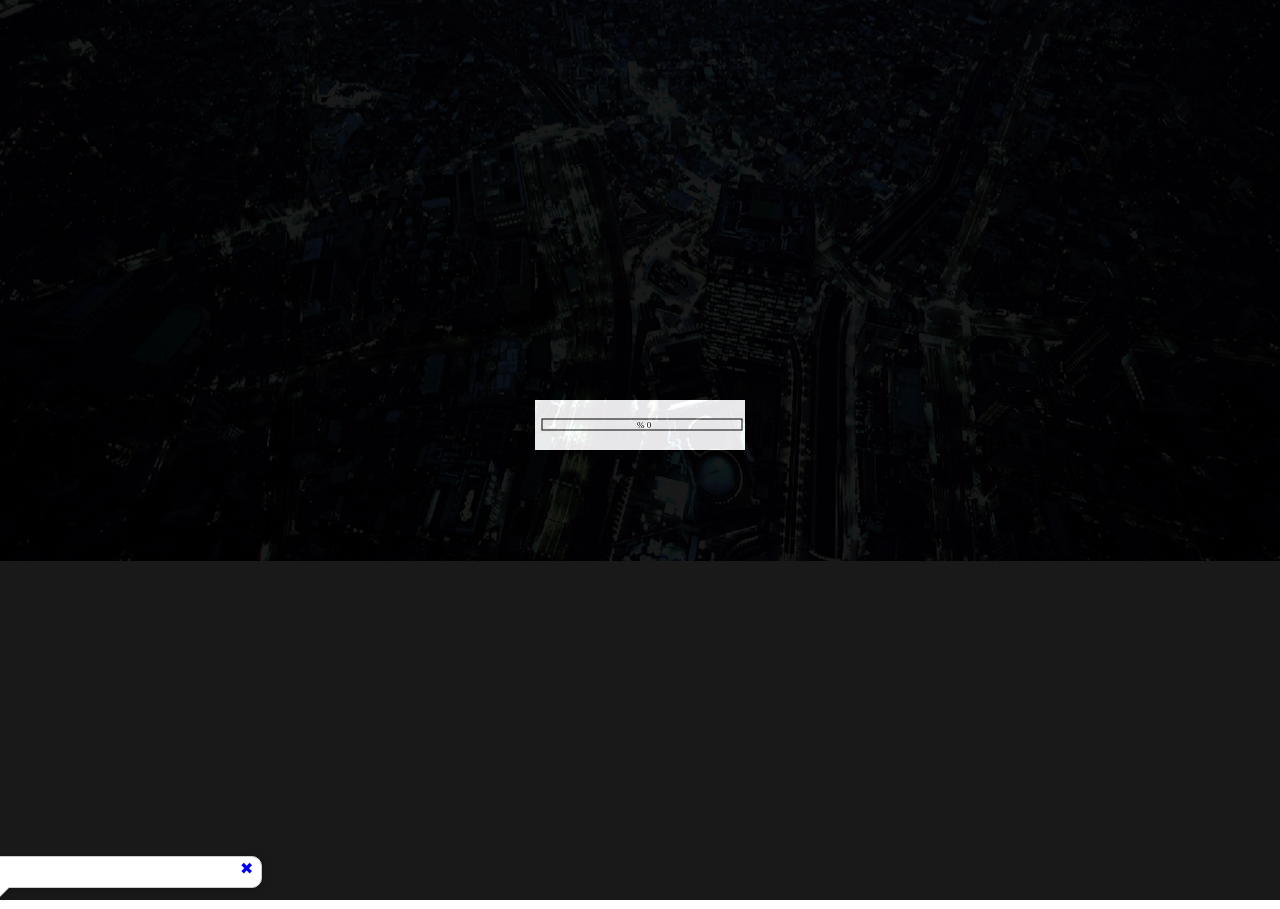
==== ROOT/SrvTc/main.html @ cdfed7a4 "frist commit" ====
﻿<!DOCTYPE html PUBLIC "-//W3C//DTD XHTML 1.0 Strict//EN" "http://www.w3.org/TR/xhtml1/DTD/xhtml1.dtd">
<html xmlns="http://www.w3.org/1999/xhtml" xml:lang="en" lang="en" 
      xmlns:svg="http://www.w3.org/2000/svg"
      xmlns:xlink="http://www.w3.org/1999/xlink">
<head>
<meta name="viewport" content="initial-scale=1.0, user-scalable=no, width=device-width" />
<title>Servidor Dgv V1</title>
<style type="text/css">
.loading-overlay { position: absolute; top: 0; left: 0; right: 0; bottom: 0; background-color: #000; opacity: 0.9; }
.loading-message { position: absolute; width: 210px; height: 50px; line-height: 50px; background-color: #fff; text-align: center; font-size: 1.2em; left: 50%; top: 50%; margin-left: -105px; margin-top: -50px; }
</style>
<link href="ul2menu2.css" rel="stylesheet" type="text/css"></link>
<link href="win2.css" rel="stylesheet" type="text/css"></link>
<link href="popup.css" rel="stylesheet" type="text/css"></link>
<link href="style.css" rel="stylesheet" type="text/css"></link>
<!-- link rel="stylesheet" href="http://openlayers.org/en/v3.16.0/css/ol.css" type="text/css"></link -->
<link rel="stylesheet" href="./ol5.css" type="text/css"></link>
<!-- link rel="stylesheet" href="http://openlayers.org/en/v3.16.0/css/ol.css" type="text/css"></link -->
<!-- link rel="stylesheet" href="https://rawgithub.com/indrimuska/jquery-editable-select/master/dist/jquery-editable-select.min.css" -->
<link rel="stylesheet" href="./jquery-editable-select.css">
<link rel="stylesheet" href="./ol-layerswitcher.css">
<style type="text/css">
html, body,{
  width: 100%;
  height: 100%;
  margin: 0;
}

.map {
	height: 100%;
	width: 100%;
	margin: 0;
}

.table1{
		border-collapse:collapse;
		border: 1px solid black;
	}	

div.olControlMousePosition {
	bottom: 0em;
	right: 3px;
	display: block;
	position: absolute;
	font-family: Arial;
	font-size: smaller;
}

div.olControlAttribution {
	font-size: smaller; 
	right: 3px; 
	bottom: -1em; 
	position: absolute; 
	display: block;
}

body {
	background-image: url("../img/background1.gif");
	background-repeat: no-repeat;
	background-position: 0% 35%;
	margin:0px;
	}
	
#ItemText {
		text-decoration: none;
		color: white;
		font-size: 11pt;
		font-weight: bold;
		text-shadow: black 0.1em 0.1em 0.2em;
	}

#divFlyMnu {
  background: #E6E6FA;
  border: 1px solid black;
  border-radius: 5px;
	box-shadow: 6px 6px rgba(64,64,64,0.3);
  padding: 5px;
}

.select-editable { position:relative; background-color:white; border:solid grey 1px;  width:120px; height:18px; }
.select-editable select { position:absolute; top:0px; left:0px; font-size:7pt; border:none; width:120px; margin:0; }
.select-editable input { position:absolute; top:0px; left:0px; width:100px; padding:1px; font-size:7pt; border:none; }
.select-editable select:focus, .select-editable input:focus { outline:none; }

</style>
<!-- ====================================== JavaScripts ========================================== -->
<!-- script src="http://openlayers.org/en/v3.16.0/build/ol.js"></script -->
<script language="javascript" src="./ol5.js"  type="text/javascript" ></script>
<script language="javascript" src="./jquery-3.2.0.js"			type="text/javascript" ></script>
<script language="javascript" src="./jquery-editable-select.js"></script>
<script language="javascript" src="./CollapsibleLists.src.js" type="text/javascript;version=1.8" ></script>
<script language="javascript" src="./CollapsibleLists.src.js" type="text/javascript" ></script>
<!-- script language="javascript" src="./CollapsibleLists.compressed.js" type="text/javascript" ></script -->
<!-- ====================================== JavaScripts ========================================== -->
<script language="javascript" src="./datetimepicker.js"			type="text/javascript"></script>
<script language="javascript" src="./main.js" 					type="text/javascript" ></script>
<script language="javascript" src="./LngEN.js" 					type="text/javascript" ></script>
<script language="javascript" src="./Win2.js" 					type="text/javascript" ></script>
<script language="javascript" src="./ul2menu.jsp" 				type="text/javascript" ></script>
<script language="javascript" src="./dgvlibjs.js" 				type="text/javascript" ></script>
<script language="javascript" src="./LngES.js" 					type="text/javascript" ></script>
<script language="javascript" src="./LngPO.js" 					type="text/javascript" ></script>
<script language="javascript" src="./GlobVars.js" 				type="text/javascript" ></script>
<script language="javascript" src="./deepCopy.js" 				type="text/javascript" ></script>
<!-- =--=--=--=--=--=--=--=--=--=--=--=--=--=--=--=--=--=--=--=--=--=--=--=--=--=--=--=--=--=--= -->
<script language="javascript" src="./WinGlobalStatus.js" 	type="text/javascript" ></script>
<script language="javascript" src="./WinAlerts.js" 			type="text/javascript" ></script>
<script language="javascript" src="./WinList.js" 			type="text/javascript" ></script>
<script language="javascript" src="./WinTcHttpDrv.js" 		type="text/javascript" ></script>
<script language="javascript" src="./WinTcDgvpDrv.js" 		type="text/javascript" ></script>
<script language="javascript" src="./WinUsers.js" 			type="text/javascript" ></script>
<script language="javascript" src="./WinPLCStatus.js" 		type="text/javascript" ></script>
<script language="javascript" src="./WinStadistic.js" 		type="text/javascript" ></script>
<script language="javascript" src="./WinSch.js" 			type="text/javascript" ></script>
<script language="javascript" src="./WinVarGroups.js" 		type="text/javascript" ></script>
<script language="javascript" src="./WinFlow.js" 			type="text/javascript" ></script>
<script language="javascript" src="./WinGLDrv.js" 			type="text/javascript" ></script>
<script language="javascript" src="./WinGreenWave.js" 		type="text/javascript" ></script>
<!-- =--=--=--=--=--=--=--=--=--=--=--=--=--=--=--=--=--=--=--=--=--=--=--=--=--=--=--=--=--=--= -->
<script language="javascript" src="./Xml.js" 				type="text/javascript" ></script>
<script language="javascript" src="./map2.js" 				type="text/javascript" ></script>
<script language="javascript" src="./ol-layerswitcher.js"	type="text/javascript" ></script>
</head>
<body bgcolor="#FFFFFF" bottomMargin="5" topMargin="5" onresize="Resize();" onload="setTimeout('WebStart()',1500);">
<!-- ====================================== progress bar ========================================= -->
<div id="LOADING" class="loading-overlay">
	<div class="loading-message">
	<svg width="207" height="13" xmlns="http://www.w3.org/2000/svg">
	<g>
		<rect id="svg_2" height="11" width="200" y="1" x="5" stroke="#000000" fill="#ffffff"/>
		<rect id="progressbar" height="11" width="0" y="1" x="5" stroke="#000000" fill="#FF4040"/>
		<text id="progressbarT" stroke="#000000" x="100" y="10" font-size="9" font-family="serif" stroke-width="0">% 0</text>
	</g>
	</svg>
	</div>
</div>
<div id="divFlyMnu" onmouseover="overFlyMnu(FlyMnu.idx);" onmousemove="overFlyMnu(FlyMnu.idx);" onmouseout="outFlyMnu(FlyMnu.idx);" display="none" style="position: absolute; display: none;"></div>
<!-- ====================================== MENU ========================================= -->
<div id="divMenu" name="divMenu"></div>
<br />
<!-- ====================================== MAP ========================================== -->
<div id="map" class="map"></div>
<div id="popup" class="ol-popup"><a href="#" id="popup-closer" class="ol-popup-closer" onclick="container.style.display='none';" ></a>
<div id="popup-content"></div>
</div>
<div style="display: none;"><a class="overlay" id="ItemText" target="_blank" href="http://ingavanzada.com.ar">Central de Trafico</a></div>
<!-- ====================================== LOG ========================================== -->
<font size="1" face="Verdana"><div id="dgv2" name="dgv2"></div></font>
<font size="1" face="Verdana"><div id="dgv" name="dgv"></div></font>
<center>
<div id="WinAllMap" class="window" FixedSize="0" style="z-index: 1; left:0px; top:24px; width: 640px;">
	<div class="titleBar">
		<span id="WinAllMapTitle" class="titleBarText">...</span>
		<span id="WinAllMapHora" class="titleBarHora">::</span>
	</div>
	<div class="clientArea" id="WinAllMapBody" style="height: 80px;">
	</div>
</div>
<!-- ====================================== Window ====================================== -->
<div id="AllWindows" name="AllWindows"></div>
<!--====================================== End of windows ====================================== -->
</center>
</body>
</html>
---- ROOT/SrvTc/ul2menu2.css ----
body
{
margin:0px;
}

#DivMenu{
visibility:'hidden';
position:absolute;
}

#menu{
filter: Alpha(opacity=85);
background-color:#ffffff;
color:#000000;
border:1px solid #000000;
list-style-type:none; 
margin:0; 
padding:0 0;
FONT: 10pt 'Comic Sans MS';
opacity: 0.85; 
-moz-opacity: 0.85;
position:relative;
z-index:1000;
}

#menu li{ 
padding:0 0;
margin:2px;
cursor:default;
white-space:nowrap;
list-style-type:none; 
background-color:#ffffff;
color:#000000;
}

#menu.horizontal li	{
display:inline;
}

#menu.vertical	{ 
width:150px;
border:1px solid #000000;
}

#menu.vertical li	{
list-style-type:none; 
}

#menu li.active	{
color:#FFFFFF;
background-color:#000000;
}

#menu li a	{
text-decoration:none; 
color:#000000;
}

#menu li a:hover	{ 
background-color:#000000;
color:#FFFFFF;
}


#menu ul{
position:absolute;
visibility:hidden;
text-align:left;
border:1px solid #000000;
background-color:#FFFFFF;
width:150px;
margin-left: 1px;
margin-top: 0px;
padding:0px 0px;
}

#menu ul li,
#menu.vertical ul li,
#menu.horizontal ul li	
{ 
display:block;
white-space:normal; 
list-style-type:none;
width:100%;
margin:0px;
padding:0 0;
}

#menu ul li a	{
display:block;
text-decoration:none;
padding:0 0;
margin:0;
color:#000000;
}

#menu ul li a:hover	{ 
width:100%;
background-color:#000000;
color:#FFFFFF;
}

#menu ul li.active	{
background-color:#000000;
color:#FFFFFF;
}


.INTEXTSEL{
background-color: #FFFFFF;
border: black 1px solid;
color: black;
font-family: arial;
font-weight: normal;
font-size: 7pt
} 

.INTEXT{
background-color: #FFFFFF;
border: black 1px solid;
color: black;
font-family: arial;
font-weight: normal;
font-size: 7pt
} 

.INTEXT2{
background-color: #B0B0B0;
BORDER-STYLE: solid;
BORDER-TOP: black 1px solid;
BORDER-LEFT: black 1px solid;
BORDER-RIGHT: black 1px solid;
BORDER-BOTTOM: black 1px solid;
color: #000000;
font-family: arial;
font-weight: normal;
font-size: 7pt
} 

.TEXTARE{
background-color: #FFFFFF;
border: black 1px solid;
color: black;
font-family: arial;
font-weight: normal;
font-size: 8pt
} 

.VERTTEXT{
     -moz-transform: rotate(270deg);  /* FF3.5+ */
       -o-transform: rotate(270deg);  /* Opera 10.5 */
  -webkit-transform: rotate(270deg);  /* Saf3.1+, Chrome */
             filter:  progid:DXImageTransform.Microsoft.BasicImage(rotation=0.083);  /* IE6,IE7 */
         -ms-filter: "progid:DXImageTransform.Microsoft.BasicImage(rotation=0.083)"; /* IE8 */
}
---- ROOT/SrvTc/win2.css ----
.window {
  border-style: solid;
  border-width: 8px;
  margin: 0px;
  padding: 0px;
  position: absolute;
  text-align: left;
  border-color: rgba(224,224,224,1) rgba(224,224,224,1) rgba(224,224,224,1) rgba(224,224,224,1);
  background-color: rgba(192,192,192,1);
	border-radius: 0px;
  visibility: hidden;
}

.titleBar {
  background-color: rgba(128,128,128,1);
  cursor: default;
	border-width: 5px;
  color: rgba(255,255,255,1);
  font-family: "MS Sans Serif", "Arial", "Helvetica", sans-serif;
  font-size: 8pt;
  font-weight: bold;
  margin: 0px;
  padding: 0px 5px 5px 5px;
  text-align: right;
	border-radius: 0px 0px 0px 0px;
  white-space: nowrap;
}

.titleBarText {
  float: left;
  overflow: hidden;
  text-align: left;
}

.titleBarButtons {
  border-style: none;
  border-width: 2px;
  vertical-align: middle;
  width: 14px;
  height: 14px;
}

.clientArea {
  background-color: rgba(RGB[0],RGB[1],RGB[2],1);
  border-color: rgba(160,160,160,1) rgba(160,160,160,1) rgba(160,160,160,1) rgba(160,160,160,1);
  border-style: solid;
  border-width: 0px;
  color: rgba(0,0,0,1);
  font-family: "Arial", "Helvetica", sans-serif;
  font-size: 10pt;
  margin: 0px 0px 0px 0px;
  overflow: auto;
	border-radius: 0px 0px 0px 0px;
  padding: .5em;
}

//------------------------------------------------------------------------
---- ROOT/SrvTc/popup.css ----
.ol-popup {
        position: absolute;
        background-color: white;
        -webkit-filter: drop-shadow(0 1px 4px rgba(0,0,0,0.2));
        filter: drop-shadow(0 1px 4px rgba(0,0,0,0.2));
        padding: 15px;
        border-radius: 10px;
        border: 1px solid #cccccc;
        bottom: 12px;
        left: -50px;
        min-width: 280px;
				//display: none;
      }
      .ol-popup:after, .ol-popup:before {
        top: 100%;
        border: solid transparent;
        content: " ";
        height: 0;
        width: 0;
        position: absolute;
        pointer-events: none;
      }
      .ol-popup:after {
        border-top-color: white;
        border-width: 10px;
        left: 48px;
        margin-left: -10px;
      }
      .ol-popup:before {
        border-top-color: #cccccc;
        border-width: 11px;
        left: 48px;
        margin-left: -11px;
      }
      .ol-popup-closer {
        text-decoration: none;
        position: absolute;
        top: 2px;
        right: 8px;
      }
      .ol-popup-closer:after {
        content: "✖";
      }
---- ROOT/SrvTc/style.css ----
div.olMap {
    z-index: 0;
    padding: 0px!important;
    margin: 0px!important;
    cursor: default;
}

div.olMapViewport {
    text-align: left;
}

div.olLayerDiv {
   -moz-user-select: none;
   -khtml-user-select: none;
}

.olLayerGoogleCopyright {
    left: 2px;
    bottom: 2px;  
}
.olLayerGooglePoweredBy {
    left: 2px;
    bottom: 15px;   
}
.olControlAttribution {
    font-size: smaller; 
    right: 3px; 
    bottom: 4.5em; 
    position: absolute; 
    display: block;
}
.olControlScale {
    right: 3px;
    bottom: 3em;
    display: block;
    position: absolute;
    font-size: smaller;
}
.olControlScaleLine {
   display: block;
   position: absolute;
   left: 10px;
   bottom: 15px;
   font-size: xx-small;
}
.olControlScaleLineBottom {
   border: solid 2px black;
   border-bottom: none;
   margin-top:-2px;
   text-align: center;
}
.olControlScaleLineTop {
   border: solid 2px black;
   border-top: none;
   text-align: center;
}

.olControlPermalink {
    right: 3px;
    bottom: 1.5em;
    display: block;
    position: absolute;
    font-size: smaller;
} 

div.olControlMousePosition {
    bottom: 0em;
    right: 3px;
    display: block;
    position: absolute;
    font-family: Arial;
    font-size: smaller;
}

.olControlOverviewMapContainer {
    position: absolute;
    bottom: 0px;
    right: 0px;
}

.olControlOverviewMapElement {
    padding: 10px 18px 10px 10px;
    background-color: #00008B;
    -moz-border-radius: 1em 0 0 0;
}

.olControlOverviewMapMinimizeButton {
    right: 0px;
    bottom: 80px;
}    

.olControlOverviewMapMaximizeButton {
    right: 0px;
    bottom: 80px;
}

.olControlOverviewMapExtentRectangle {
    overflow: hidden;
    background-image: url("../img/blank.gif");
    cursor: move;
    border: 2px dotted red;
}
.olControlOverviewMapRectReplacement {
    overflow: hidden;
    cursor: move;
    background-image: url("../img/overview_replacement.gif");
    background-repeat: no-repeat;
    background-position: center;
}

.olLayerGeoRSSDescription {
    float:left;
    width:100%;
    overflow:auto;
    font-size:1.0em;
}
.olLayerGeoRSSClose {
    float:right;
    color:gray;
    font-size:1.2em;
    margin-right:6px;
    font-family:sans-serif;
}
.olLayerGeoRSSTitle {
    float:left;font-size:1.2em;
}

.olPopupContent {
    padding:5px;
    overflow: auto;
}    
.olControlNavToolbar { 
    width:0px;
    height:0px;
}    
.olControlNavToolbar div { 
  display:block;
  width:  28px;
  height: 28px;
  top: 300px;
  left: 6px;
  position: relative;
}

.olControlNavigationHistory {
   background-image: url("../img/navigation_history.png");
   background-repeat: no-repeat;
   width:  24px;
   height: 24px;

}
.olControlNavigationHistoryPreviousItemActive { 
  background-position: 0px 0px;
}
.olControlNavigationHistoryPreviousItemInactive { 
   background-position: 0px -24px;
}
.olControlNavigationHistoryNextItemActive { 
   background-position: -24px 0px;
}
.olControlNavigationHistoryNextItemInactive { 
   background-position: -24px -24px;
}

.olControlNavToolbar .olControlNavigationItemActive { 
  background-image: url("../img/panning-hand-on.png");
  background-repeat: no-repeat;
}
.olControlNavToolbar .olControlNavigationItemInactive { 
  background-image: url("../img/panning-hand-off.png");
  background-repeat: no-repeat;
}
.olControlNavToolbar .olControlZoomBoxItemActive { 
  background-image: url("../img/drag-rectangle-on.png");
  background-color: orange;
  background-repeat: no-repeat;
}
.olControlNavToolbar .olControlZoomBoxItemInactive { 
  background-image: url("../img/drag-rectangle-off.png");
  background-repeat: no-repeat;
}
.olControlEditingToolbar  {
    float:right;
    right: 0px;
    height: 30px; 
    width: 200px;
}
.olControlEditingToolbar div { 
  background-image: url("../img/editing_tool_bar.png");
  background-repeat: no-repeat;
  float:right;
  width:  24px;
  height: 24px;
  margin: 5px;
}
.olControlEditingToolbar .olControlNavigationItemActive { 
  background-position: -103px -23px; 
}
.olControlEditingToolbar .olControlNavigationItemInactive { 
  background-position: -103px -0px; 
}
.olControlEditingToolbar .olControlDrawFeaturePointItemActive { 
  background-position: -77px -23px; 
}
.olControlEditingToolbar .olControlDrawFeaturePointItemInactive { 
  background-position: -77px -0px; 
}
.olControlEditingToolbar .olControlDrawFeaturePathItemInactive { 
  background-position: -51px 0px; 
}
.olControlEditingToolbar .olControlDrawFeaturePathItemActive { 
  background-position: -51px -23px; 
}
.olControlEditingToolbar .olControlDrawFeaturePolygonItemInactive { 
  background-position: -26px 0px; 
}
.olControlEditingToolbar .olControlDrawFeaturePolygonItemActive { 
  background-position: -26px -23px ;                                                                   
}
div.olControlSaveFeaturesItemActive { 
    background-image: url(../img/save_features_on.png);
    background-repeat: no-repeat;
    background-position: 0px 1px;
}
div.olControlSaveFeaturesItemInactive { 
    background-image: url(../img/save_features_off.png);
    background-repeat: no-repeat;
    background-position: 0px 1px;
}

.olHandlerBoxZoomBox {
    border: 2px solid red;
    position: absolute;
    background-color: white;
    opacity: 0.50;
    font-size: 1px;
    filter: alpha(opacity=50);
}
.olHandlerBoxSelectFeature {
    border: 2px solid blue;
    position: absolute;
    background-color: white;
    opacity: 0.50;
    font-size: 1px;
    filter: alpha(opacity=50);
}   

.olControlPanPanel {
    top: 10px;
    left: 5px;
}  

.olControlPanPanel div {
    background-image: url(../img/pan-panel.png);
    height: 18px;
    width: 18px;
    cursor: pointer;
    position: absolute;
}

.olControlPanPanel .olControlPanNorthItemInactive {
    top: 0px;
    left: 9px;
    background-position: 0px 0px;
}
.olControlPanPanel .olControlPanSouthItemInactive {
    top: 36px;
    left: 9px;
    background-position: 18px 0px;
}
.olControlPanPanel .olControlPanWestItemInactive {
    position: absolute;
    top: 18px;
    left: 0px;
    background-position: 0px 18px;
}
.olControlPanPanel .olControlPanEastItemInactive {
    top: 18px;
    left: 18px;
    background-position: 18px 18px;
}

.olControlZoomPanel {
    top: 71px;
    left: 14px;
} 

.olControlZoomPanel div {
    background-image: url(../img/zoom-panel.png);
    position: absolute;
    height: 18px;
    width: 18px;
    cursor: pointer;
}

.olControlZoomPanel .olControlZoomInItemInactive {
    top: 0px;
    left: 0px;
    background-position: 0px 0px;
}

.olControlZoomPanel .olControlZoomToMaxExtentItemInactive {
    top: 18px;
    left: 0px;
    background-position: 0px -18px;
}

.olControlZoomPanel .olControlZoomOutItemInactive {
    top: 36px;
    left: 0px;
    background-position: 0px 18px;
}

.olPopupCloseBox {
  background: url("../img/close.gif") no-repeat;
  cursor: pointer;
}

.olFramedCloudPopupContent {
    padding: 5px;
    overflow: auto;
}

.olControlNoSelect {
 -moz-user-select: none;
 -khtml-user-select: none;
}

.olImageLoadError {
    background-color: pink;
    opacity: 0.5;
    filter: alpha(opacity=50); /* IE */
}

/**
 * Cursor styles
 */

.olCursorWait {
    cursor: wait;
}
.olDragDown {
    cursor: move;
}
.olDrawBox {
    cursor: crosshair;
}
.olControlDragFeatureOver {
    cursor: move;
}
.olControlDragFeatureActive.olControlDragFeatureOver.olDragDown {
    cursor: -moz-grabbing;
}

/**
 * Layer switcher
 */
.olControlLayerSwitcher {
    position: absolute;
    top: 25px;
    right: 0px;
    width: 20em;
    font-family: sans-serif;
    font-weight: bold;
    margin-top: 3px;
    margin-left: 3px;
    margin-bottom: 3px;
    font-size: smaller;
    color: white;
    background-color: transparent;
}

.olControlLayerSwitcher .layersDiv {
    padding-top: 5px;
    padding-left: 10px;
    padding-bottom: 5px;
    padding-right: 75px;
    background-color: darkblue;
    width: 100%;
    height: 100%;
}

.olControlLayerSwitcher .layersDiv .baseLbl,
.olControlLayerSwitcher .layersDiv .dataLbl {
    margin-top: 3px;
    margin-left: 3px;
    margin-bottom: 3px;
}

.olControlLayerSwitcher .layersDiv .baseLayersDiv,
.olControlLayerSwitcher .layersDiv .dataLayersDiv {
    padding-left: 10px;
}

.olControlLayerSwitcher .maximizeDiv,
.olControlLayerSwitcher .minimizeDiv {
    top: 5px;
    right: 0px;
}

.INTEXT{
background-color: #FFFFFF;
border: black 1px solid;
color: black;
font-family: arial;
font-weight: normal;
font-size: 7pt;
} 

.table1
{
border-collapse:collapse;
border: 1px solid black;
}

.top 
{
    border-top:thin solid;
    border-color:black;
}

.bottom 
{
    border-bottom:thin solid;
    border-color:black;
}

.left 
{
    border-left:thin solid;
    border-color:black;
}

.right 
{
    border-right:thin solid;
    border-color:black;
}

.collapsibleList li{
  list-style-image : url('button.png');
  cursor           : auto;
}

li.collapsibleListOpen{
  list-style-image : url('button-open.png');
  cursor           : pointer;
}

li.collapsibleListClosed{
  list-style-image : url('button-closed.png');
  cursor           : pointer;
}
---- ROOT/SrvTc/ol5.css ----
.ol-box{box-sizing:border-box;border-radius:2px;border:2px solid #00f}.ol-mouse-position{top:8px;right:8px;position:absolute}.ol-scale-line{background:rgba(0,60,136,.3);border-radius:4px;bottom:8px;left:8px;padding:2px;position:absolute}.ol-scale-line-inner{border:1px solid #eee;border-top:none;color:#eee;font-size:10px;text-align:center;margin:1px;will-change:contents,width}.ol-overlay-container{will-change:left,right,top,bottom}.ol-unsupported{display:none}.ol-unselectable,.ol-viewport{-webkit-touch-callout:none;-webkit-user-select:none;-moz-user-select:none;-ms-user-select:none;user-select:none;-webkit-tap-highlight-color:transparent}.ol-selectable{-webkit-touch-callout:default;-webkit-user-select:text;-moz-user-select:text;-ms-user-select:text;user-select:text}.ol-grabbing{cursor:-webkit-grabbing;cursor:-moz-grabbing;cursor:grabbing}.ol-grab{cursor:move;cursor:-webkit-grab;cursor:-moz-grab;cursor:grab}.ol-control{position:absolute;background-color:rgba(255,255,255,.4);border-radius:4px;padding:2px}.ol-control:hover{background-color:rgba(255,255,255,.6)}.ol-zoom{top:.5em;left:.5em}.ol-rotate{top:.5em;right:.5em;transition:opacity .25s linear,visibility 0s linear}.ol-rotate.ol-hidden{opacity:0;visibility:hidden;transition:opacity .25s linear,visibility 0s linear .25s}.ol-zoom-extent{top:4.643em;left:.5em}.ol-full-screen{right:.5em;top:.5em}@media print{.ol-control{display:none}}.ol-control button{display:block;margin:1px;padding:0;color:#fff;font-size:1.14em;font-weight:700;text-decoration:none;text-align:center;height:1.375em;width:1.375em;line-height:.4em;background-color:rgba(0,60,136,.5);border:none;border-radius:2px}.ol-control button::-moz-focus-inner{border:none;padding:0}.ol-zoom-extent button{line-height:1.4em}.ol-compass{display:block;font-weight:400;font-size:1.2em;will-change:transform}.ol-touch .ol-control button{font-size:1.5em}.ol-touch .ol-zoom-extent{top:5.5em}.ol-control button:focus,.ol-control button:hover{text-decoration:none;background-color:rgba(0,60,136,.7)}.ol-zoom .ol-zoom-in{border-radius:2px 2px 0 0}.ol-zoom .ol-zoom-out{border-radius:0 0 2px 2px}.ol-attribution{text-align:right;bottom:.5em;right:.5em;max-width:calc(100% - 1.3em)}.ol-attribution ul{margin:0;padding:0 .5em;font-size:.7rem;line-height:1.375em;color:#000;text-shadow:0 0 2px #fff}.ol-attribution li{display:inline;list-style:none;line-height:inherit}.ol-attribution li:not(:last-child):after{content:" "}.ol-attribution img{max-height:2em;max-width:inherit;vertical-align:middle}.ol-attribution button,.ol-attribution ul{display:inline-block}.ol-attribution.ol-collapsed ul{display:none}.ol-attribution:not(.ol-collapsed){background:rgba(255,255,255,.8)}.ol-attribution.ol-uncollapsible{bottom:0;right:0;border-radius:4px 0 0;height:1.1em;line-height:1em}.ol-attribution.ol-uncollapsible img{margin-top:-.2em;max-height:1.6em}.ol-attribution.ol-uncollapsible button{display:none}.ol-zoomslider{top:4.5em;left:.5em;height:200px}.ol-zoomslider button{position:relative;height:10px}.ol-touch .ol-zoomslider{top:5.5em}.ol-overviewmap{left:.5em;bottom:.5em}.ol-overviewmap.ol-uncollapsible{bottom:0;left:0;border-radius:0 4px 0 0}.ol-overviewmap .ol-overviewmap-map,.ol-overviewmap button{display:inline-block}.ol-overviewmap .ol-overviewmap-map{border:1px solid #7b98bc;height:150px;margin:2px;width:150px}.ol-overviewmap:not(.ol-collapsed) button{bottom:1px;left:2px;position:absolute}.ol-overviewmap.ol-collapsed .ol-overviewmap-map,.ol-overviewmap.ol-uncollapsible button{display:none}.ol-overviewmap:not(.ol-collapsed){background:rgba(255,255,255,.8)}.ol-overviewmap-box{border:2px dotted rgba(0,60,136,.7)}.ol-overviewmap .ol-overviewmap-box:hover{cursor:move}
/*# sourceMappingURL=ol.css.map */
---- ROOT/SrvTc/ol-layerswitcher.css ----
.layer-switcher.shown.ol-control {
    background-color: transparent;
}

.layer-switcher.shown.ol-control:hover {
    background-color: transparent;
}

.layer-switcher {
    position: absolute;
    top: 3.5em;
    right: 0.5em;
    text-align: left;
}

.layer-switcher.shown {
    bottom: 3em;
}

.layer-switcher .panel {
    padding: 0 1em 0 0;
    margin: 0;
    border: 4px solid #eee;
    border-radius: 4px;
    background-color: white;
    display: none;
    max-height: 100%;
    overflow-y: auto;
}

.layer-switcher.shown .panel {
    display: block;
}

.layer-switcher button {
    float: right;
    width: 38px;
    height: 38px;
    background-image: url('[data-uri]') /*logo.png*/;
    background-repeat: no-repeat;
    background-position: 2px;
    background-color: white;
    border: none;
}

.layer-switcher.shown button {
    display: none;
}

.layer-switcher button:focus, .layer-switcher button:hover {
    background-color: white;
}

.layer-switcher ul {
    padding-left: 1em;
    list-style: none;
}

.layer-switcher li.group {
    padding-top: 5px;
}

.layer-switcher li.group > label {
    font-weight: bold;
}

.layer-switcher li.layer {
    display: table;
}

.layer-switcher li.layer label, .layer-switcher li.layer input {
    display: table-cell;
    vertical-align: sub;
}

.layer-switcher label.disabled {
    opacity:0.4;
}

.layer-switcher input {
    margin: 4px;
}

.layer-switcher.touch ::-webkit-scrollbar {
    width: 4px;
}

.layer-switcher.touch ::-webkit-scrollbar-track {
    -webkit-box-shadow: inset 0 0 6px rgba(0,0,0,0.3);
    border-radius: 10px;
}

.layer-switcher.touch ::-webkit-scrollbar-thumb {
    border-radius: 10px;
    -webkit-box-shadow: inset 0 0 6px rgba(0,0,0,0.5);
}

.layer-switcher .group.layer-switcher-fold > label:before  {
    content: '';
    border: solid black;
    border-width: 0 3px 3px 0;
    display: inline-block;
    padding: 2px;
    margin-right: 2px;
    margin-bottom: 2px;
}

.layer-switcher .group.layer-switcher-fold.layer-switcher-close > label:before {
    transform: rotate(-45deg);
    -webkit-transform: rotate(-45deg);
}

.layer-switcher .group.layer-switcher-fold.layer-switcher-open > label:before {
    transform: rotate(45deg);
    -webkit-transform: rotate(45deg);
}

.layer-switcher .group.layer-switcher-fold.layer-switcher-close > ul {
    overflow: hidden;
    height: 0;
}
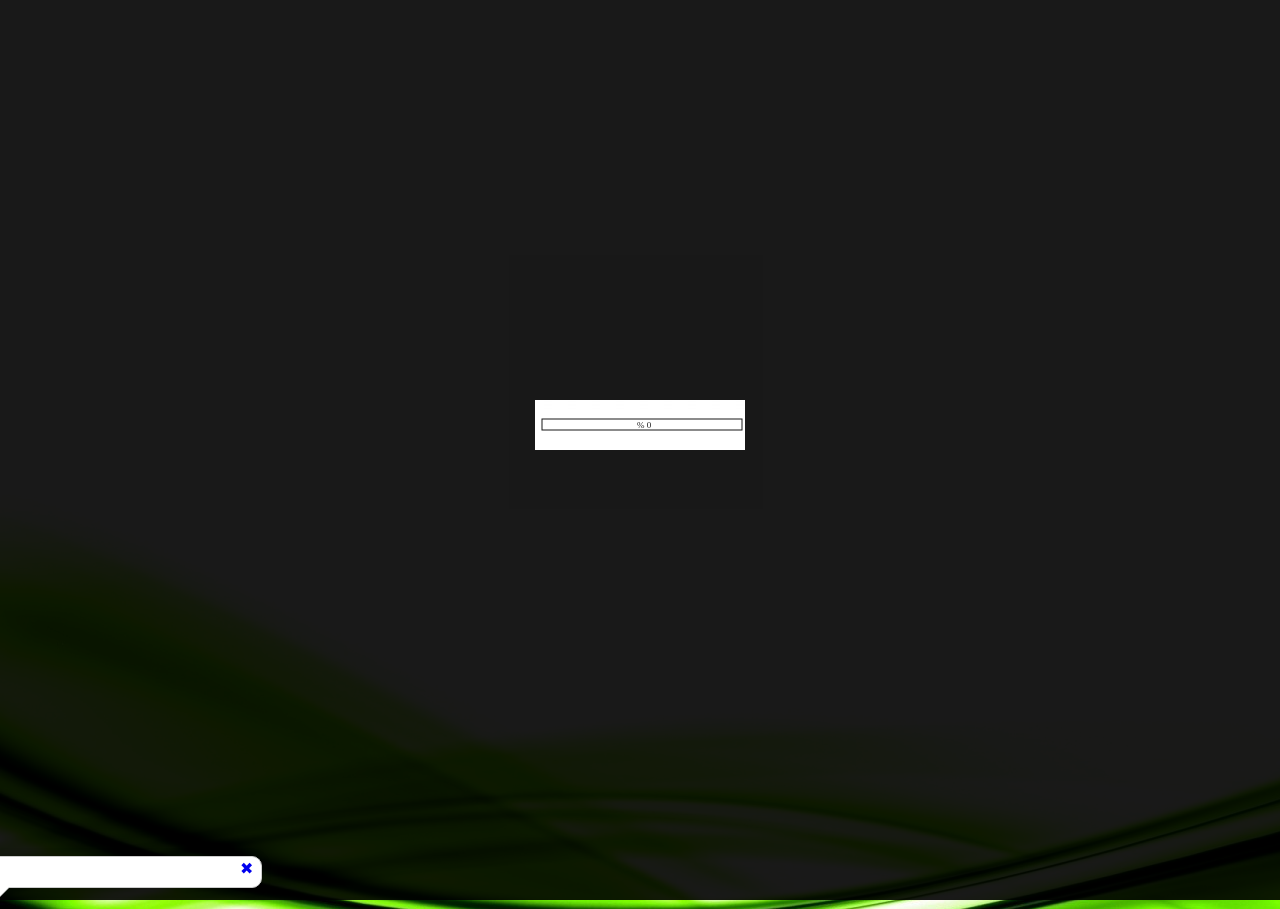
==== commit d1b6adda: "new branch anibal" ====
--- a/ROOT/SrvTc/main.html
+++ b/ROOT/SrvTc/main.html
@@ -4,7 +4,7 @@
       xmlns:xlink="http://www.w3.org/1999/xlink">
 <head>
 <meta name="viewport" content="initial-scale=1.0, user-scalable=no, width=device-width" />
-<title>Servidor Dgv V1</title>
+<title>Central MSTraffic</title>
 <style type="text/css">
 .loading-overlay { position: absolute; top: 0; left: 0; right: 0; bottom: 0; background-color: #000; opacity: 0.9; }
 .loading-message { position: absolute; width: 210px; height: 50px; line-height: 50px; background-color: #fff; text-align: center; font-size: 1.2em; left: 50%; top: 50%; margin-left: -105px; margin-top: -50px; }
@@ -55,9 +55,9 @@
 }
 
 body {
-	background-image: url("../img/background1.gif");
+	background-image: url("../img/background.jpg");
 	background-repeat: no-repeat;
-	background-position: 0% 35%;
+	background-position: 0px 25px;
 	margin:0px;
 	}
 	
@@ -115,7 +115,6 @@
 <script language="javascript" src="./WinVarGroups.js" 		type="text/javascript" ></script>
 <script language="javascript" src="./WinFlow.js" 			type="text/javascript" ></script>
 <script language="javascript" src="./WinGLDrv.js" 			type="text/javascript" ></script>
-<script language="javascript" src="./WinGreenWave.js" 		type="text/javascript" ></script>
 <!-- =--=--=--=--=--=--=--=--=--=--=--=--=--=--=--=--=--=--=--=--=--=--=--=--=--=--=--=--=--=--= -->
 <script language="javascript" src="./Xml.js" 				type="text/javascript" ></script>
 <script language="javascript" src="./map2.js" 				type="text/javascript" ></script>
@@ -143,7 +142,7 @@
 <div id="popup" class="ol-popup"><a href="#" id="popup-closer" class="ol-popup-closer" onclick="container.style.display='none';" ></a>
 <div id="popup-content"></div>
 </div>
-<div style="display: none;"><a class="overlay" id="ItemText" target="_blank" href="http://ingavanzada.com.ar">Central de Trafico</a></div>
+<div style="display: none;"><a class="overlay" id="ItemText" target="_blank" href="https://www.mstraffic.com.ar">mstraffic</a></div>
 <!-- ====================================== LOG ========================================== -->
 <font size="1" face="Verdana"><div id="dgv2" name="dgv2"></div></font>
 <font size="1" face="Verdana"><div id="dgv" name="dgv"></div></font>
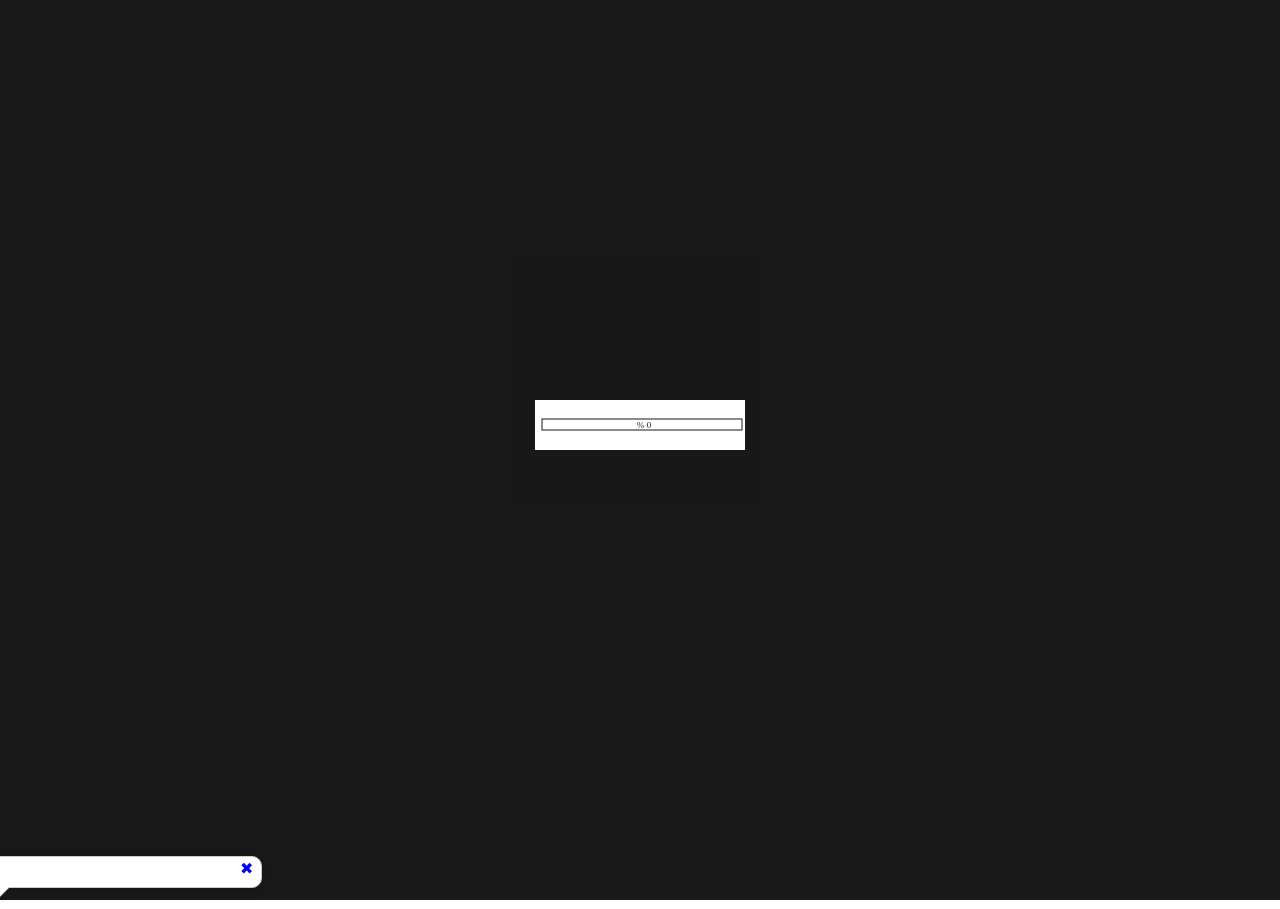
==== commit a55c0ffc: "modified files" ====
--- a/ROOT/SrvTc/main.html
+++ b/ROOT/SrvTc/main.html
@@ -4,7 +4,7 @@
       xmlns:xlink="http://www.w3.org/1999/xlink">
 <head>
 <meta name="viewport" content="initial-scale=1.0, user-scalable=no, width=device-width" />
-<title>Central MSTraffic</title>
+<title>Servidor Dgv V1</title>
 <style type="text/css">
 .loading-overlay { position: absolute; top: 0; left: 0; right: 0; bottom: 0; background-color: #000; opacity: 0.9; }
 .loading-message { position: absolute; width: 210px; height: 50px; line-height: 50px; background-color: #fff; text-align: center; font-size: 1.2em; left: 50%; top: 50%; margin-left: -105px; margin-top: -50px; }
@@ -13,7 +13,7 @@
 <link href="win2.css" rel="stylesheet" type="text/css"></link>
 <link href="popup.css" rel="stylesheet" type="text/css"></link>
 <link href="style.css" rel="stylesheet" type="text/css"></link>
-<!-- link rel="stylesheet" href="http://openlayers.org/en/v3.16.0/css/ol.css" type="text/css"></link -->
+<link rel="stylesheet" href="http://openlayers.org/en/v3.16.0/css/ol.css" type="text/css"></link>
 <link rel="stylesheet" href="./ol5.css" type="text/css"></link>
 <!-- link rel="stylesheet" href="http://openlayers.org/en/v3.16.0/css/ol.css" type="text/css"></link -->
 <!-- link rel="stylesheet" href="https://rawgithub.com/indrimuska/jquery-editable-select/master/dist/jquery-editable-select.min.css" -->
@@ -55,9 +55,9 @@
 }
 
 body {
-	background-image: url("../img/background.jpg");
+	background-image: url("../img/background1.gif");
 	background-repeat: no-repeat;
-	background-position: 0px 25px;
+	background-position: 0% 35%;
 	margin:0px;
 	}
 	
@@ -115,6 +115,7 @@
 <script language="javascript" src="./WinVarGroups.js" 		type="text/javascript" ></script>
 <script language="javascript" src="./WinFlow.js" 			type="text/javascript" ></script>
 <script language="javascript" src="./WinGLDrv.js" 			type="text/javascript" ></script>
+<script language="javascript" src="./WinGreenWave.js" 		type="text/javascript" ></script>
 <!-- =--=--=--=--=--=--=--=--=--=--=--=--=--=--=--=--=--=--=--=--=--=--=--=--=--=--=--=--=--=--= -->
 <script language="javascript" src="./Xml.js" 				type="text/javascript" ></script>
 <script language="javascript" src="./map2.js" 				type="text/javascript" ></script>
@@ -142,7 +143,7 @@
 <div id="popup" class="ol-popup"><a href="#" id="popup-closer" class="ol-popup-closer" onclick="container.style.display='none';" ></a>
 <div id="popup-content"></div>
 </div>
-<div style="display: none;"><a class="overlay" id="ItemText" target="_blank" href="https://www.mstraffic.com.ar">mstraffic</a></div>
+<div style="display: none;"><a class="overlay" id="ItemText" target="_blank" href="http://ingavanzada.com.ar">Central de Trafico</a></div>
 <!-- ====================================== LOG ========================================== -->
 <font size="1" face="Verdana"><div id="dgv2" name="dgv2"></div></font>
 <font size="1" face="Verdana"><div id="dgv" name="dgv"></div></font>
